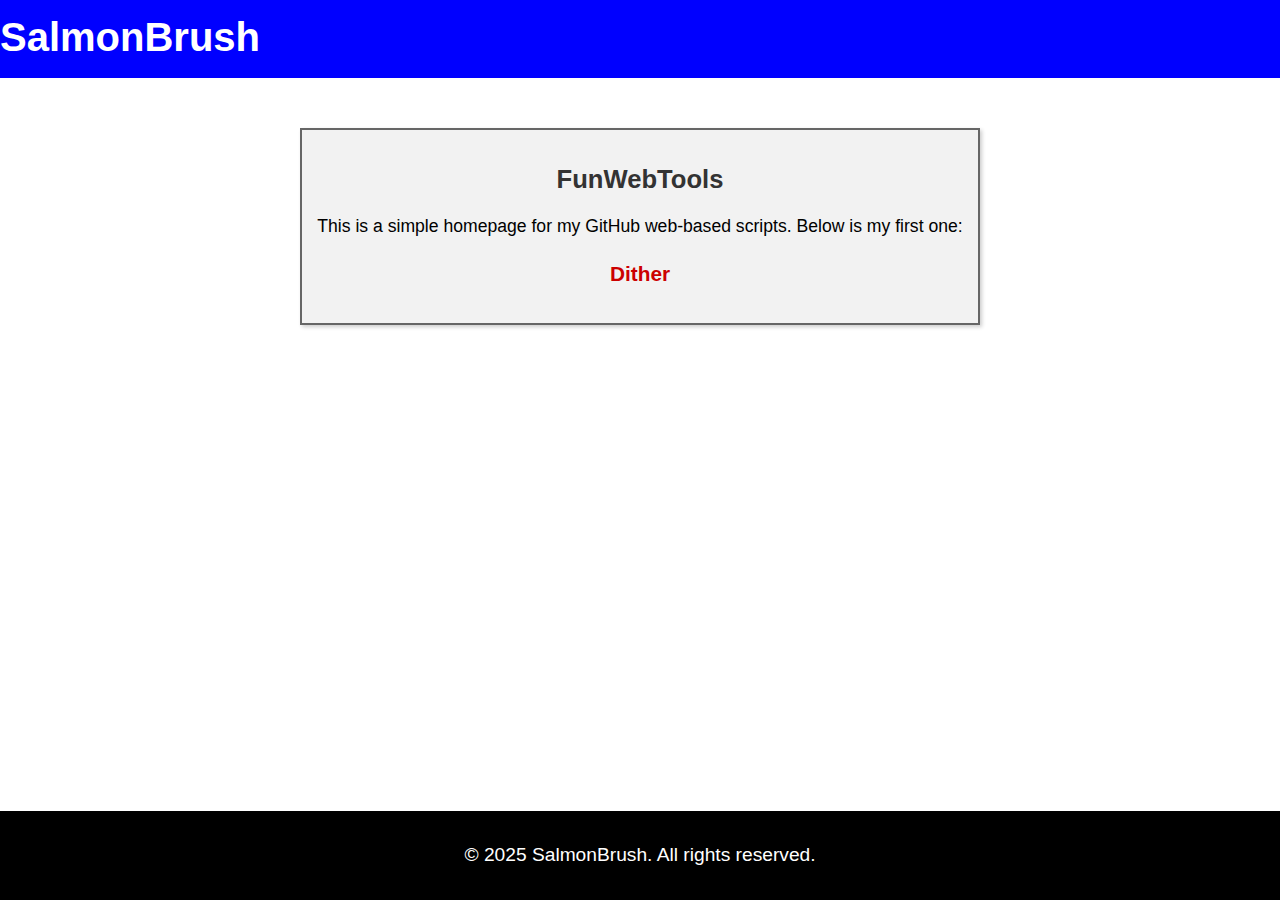
==== index.html @ 9d11e221 "first commit" ====
<!DOCTYPE html>
<html lang="en">
<head>
    <meta charset="UTF-8">
    <meta name="viewport" content="width=device-width, initial-scale=1.0">
    <title>SalmonBrush / FunWebTools</title>
    <style>
        /* Basic old internet style */
        body {
            font-family: Arial, sans-serif;
            background-color: #ffffff;
            margin: 0;
            padding: 0;
            color: #000000;
            display: flex;
            flex-direction: column;
            height: 100vh; /* Make the body take up at least full height */
        }

        header {
            background-color: #0000ff; /* Old-school blue */
            color: #ffffff;
            text-align: left;
            padding: 15px 0;
            font-size: 2.5rem;
            font-weight: bold;
            border-bottom: 3px solid #0000ff;
        }

        main {
            flex: 1; /* Take up the remaining space */
            padding: 20px;
            text-align: center;
        }

        h2 {
            font-size: 1.8rem;
            margin-top: 20px;
            color: #333333;
        }

        p {
            font-size: 1.2rem;
            line-height: 1.6;
        }

        /* Hyperlink style (classic) */
        a {
            color: #0000ee; /* Classic blue link */
            font-weight: bold;
            text-decoration: none;
        }

        a:hover {
            text-decoration: underline;
        }

        footer {
            background-color: #000000;
            color: #ffffff;
            text-align: center;
            padding: 10px 0;
            font-size: 0.9rem;
            position: relative;
            bottom: 0;
            width: 100%;
            box-sizing: border-box;
        }

        .retro-box {
            margin-top: 30px;
            padding: 15px;
            border: 2px solid #666666;
            background-color: #f2f2f2;
            box-shadow: 2px 2px 4px rgba(0, 0, 0, 0.2);
            display: inline-block;
            width: auto;
        }

        .retro-box h2 {
            font-size: 1.6rem;
            margin-bottom: 10px;
        }

        .retro-box p {
            font-size: 1.1rem;
        }

        .retro-box a {
            color: #cc0000; /* Red for contrast */
            font-size: 1.3rem;
            font-weight: bold;
        }
    </style>
</head>
<body>
    <header>
        SalmonBrush
    </header>

    <main>
        <div class="retro-box">
            <h2>FunWebTools</h2>
            <p>This is a simple homepage for my GitHub web-based scripts. Below is my first one:</p>
            <p><a href="pages/index.html">Dither</a></p>
        </div>
    </main>

    <footer>
        <p>&copy; 2025 SalmonBrush. All rights reserved.</p>
    </footer>
</body>
</html>
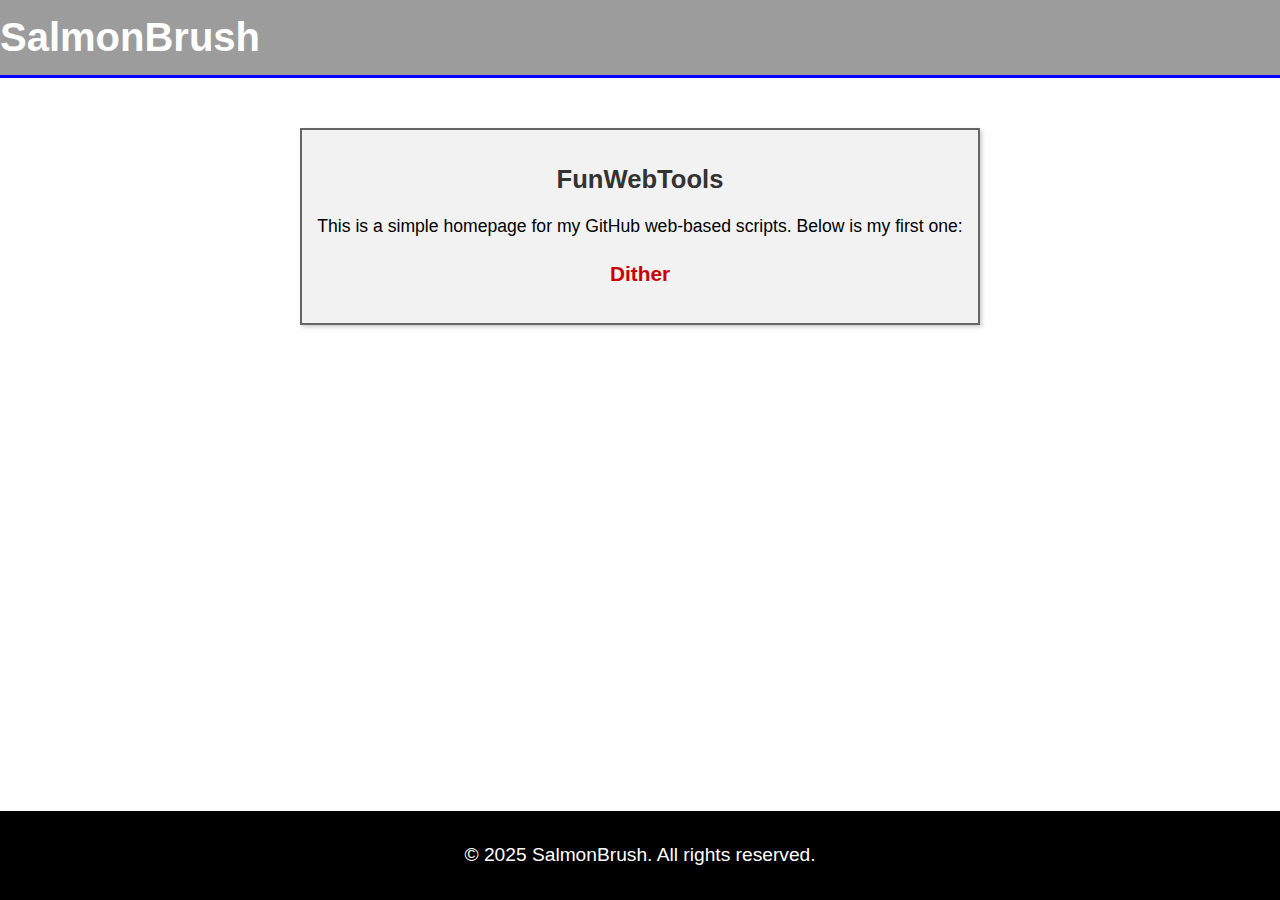
==== commit a5b07538: "editing html" ====
--- a/index.html
+++ b/index.html
@@ -18,7 +18,7 @@
         }
 
         header {
-            background-color: #0000ff; /* Old-school blue */
+            background-color: #9c9c9d; /* Old-school blue */
             color: #ffffff;
             text-align: left;
             padding: 15px 0;
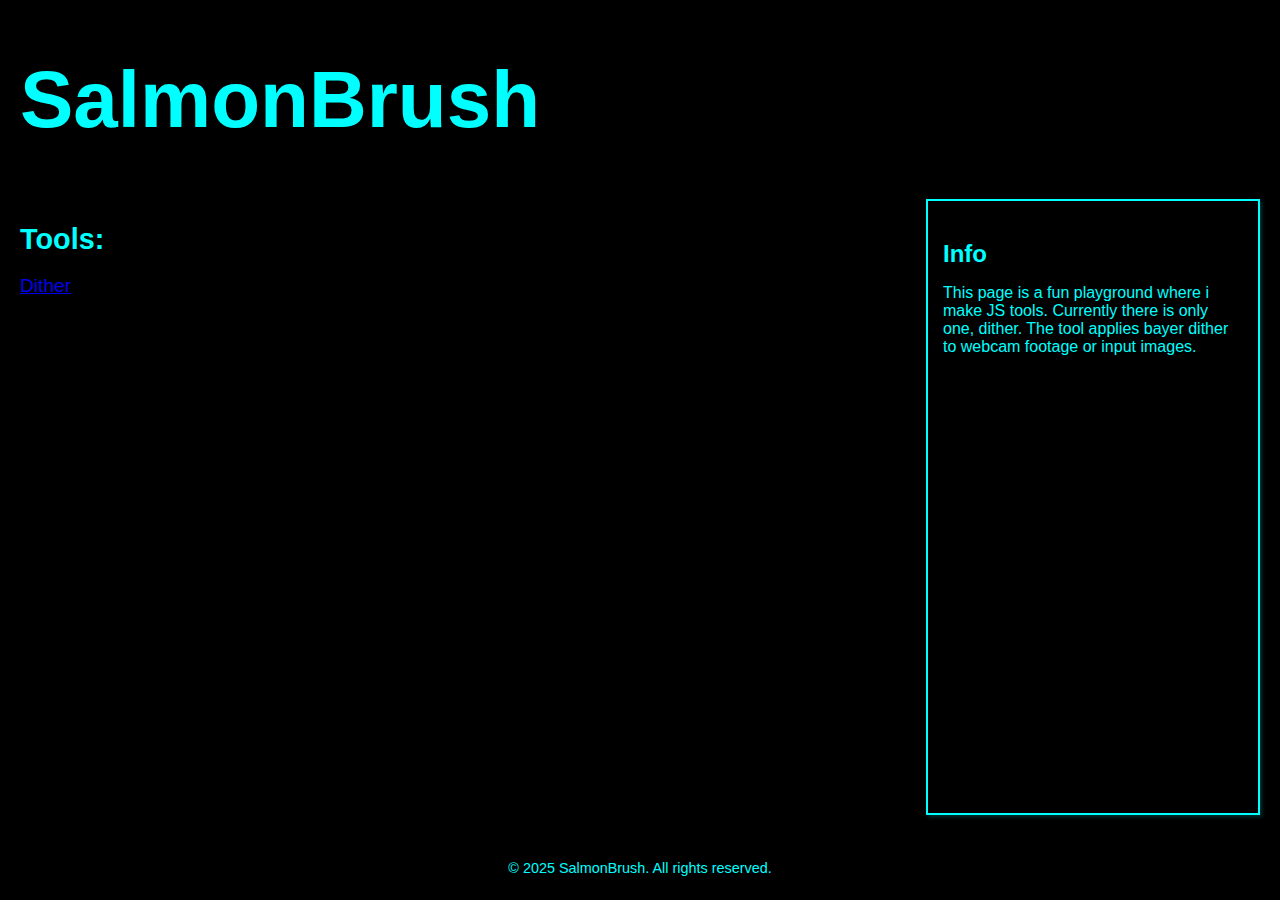
==== commit a51fecc1: "layout change homepage" ====
--- a/index.html
+++ b/index.html
@@ -8,101 +8,99 @@
         /* Basic old internet style */
         body {
             font-family: Arial, sans-serif;
-            background-color: #ffffff;
+            background-color: black; /* Black background */
             margin: 0;
             padding: 0;
-            color: #000000;
+            color: cyan; /* Cyan text color */
             display: flex;
             flex-direction: column;
-            height: 100vh; /* Make the body take up at least full height */
+            height: 100vh; /* Full height */
         }
 
         header {
-            background-color: #9c9c9d; /* Old-school blue */
-            color: #ffffff;
-            text-align: left;
-            padding: 15px 0;
+            padding: 0px 20px;
             font-size: 2.5rem;
             font-weight: bold;
-            border-bottom: 3px solid #0000ff;
+        }
+
+        .logo {
+            display: inline-block;
         }
 
         main {
-            flex: 1; /* Take up the remaining space */
+            display: flex;
             padding: 20px;
-            text-align: center;
+            padding-top: 0;
+            justify-content: space-between;
+            flex: 1;
         }
 
-        h2 {
-            font-size: 1.8rem;
-            margin-top: 20px;
-            color: #333333;
+        /* Tools List */
+        .tools-list {
+            flex: 1;
+            font-size: 1.2rem;
         }
 
-        p {
-            font-size: 1.2rem;
-            line-height: 1.6;
+        .tools-list h2 {
+            font-size: 1.8rem;
+            margin-bottom: 10px;
         }
 
-        /* Hyperlink style (classic) */
-        a {
-            color: #0000ee; /* Classic blue link */
-            font-weight: bold;
-            text-decoration: none;
+        .tools-list ul {
+            list-style-type: none;
+            padding-left: 0;
         }
 
-        a:hover {
-            text-decoration: underline;
+        .tools-list ul li {
+            margin: 5px 0;
+        }
+
+        /* Info Card */
+        .info-card {
+            width: 300px;
+            padding: 15px;
+            border: 2px solid cyan; /* Cyan border */
+            box-shadow: 2px 2px 4px rgba(0, 255, 255, 0.2); /* Subtle cyan shadow */
+            font-size: 1rem;
+        }
+
+        .info-card h3 {
+            font-size: 1.5rem;
+            margin-bottom: 0px;
+        }
+
+        .info-card p {
+            margin-bottom: 0px;
         }
 
         footer {
-            background-color: #000000;
-            color: #ffffff;
+            background-color: black;
+            color: cyan;
             text-align: center;
             padding: 10px 0;
             font-size: 0.9rem;
-            position: relative;
-            bottom: 0;
-            width: 100%;
             box-sizing: border-box;
-        }
-
-        .retro-box {
-            margin-top: 30px;
-            padding: 15px;
-            border: 2px solid #666666;
-            background-color: #f2f2f2;
-            box-shadow: 2px 2px 4px rgba(0, 0, 0, 0.2);
-            display: inline-block;
-            width: auto;
-        }
-
-        .retro-box h2 {
-            font-size: 1.6rem;
-            margin-bottom: 10px;
-        }
-
-        .retro-box p {
-            font-size: 1.1rem;
-        }
-
-        .retro-box a {
-            color: #cc0000; /* Red for contrast */
-            font-size: 1.3rem;
-            font-weight: bold;
         }
     </style>
 </head>
 <body>
     <header>
-        SalmonBrush
+        <h1 class="logo">SalmonBrush</h1>
     </header>
 
     <main>
-        <div class="retro-box">
-            <h2>FunWebTools</h2>
-            <p>This is a simple homepage for my GitHub web-based scripts. Below is my first one:</p>
-            <p><a href="pages/index.html">Dither</a></p>
+        <!-- Tools List -->
+        <div class="tools-list">
+            <h2>Tools:</h2>
+            <ul>
+                <li><a href="pages/index.html">Dither</a></li>
+            </ul>
+        </div>
+
+        <!-- Info Card -->
+        <div class="info-card">
+            <h3>Info</h3>
+            <p>This page is a fun playground where i make JS tools. Currently there is only one, dither. The tool applies bayer dither to webcam footage or input images.</p>
         </div>
     </main>
 
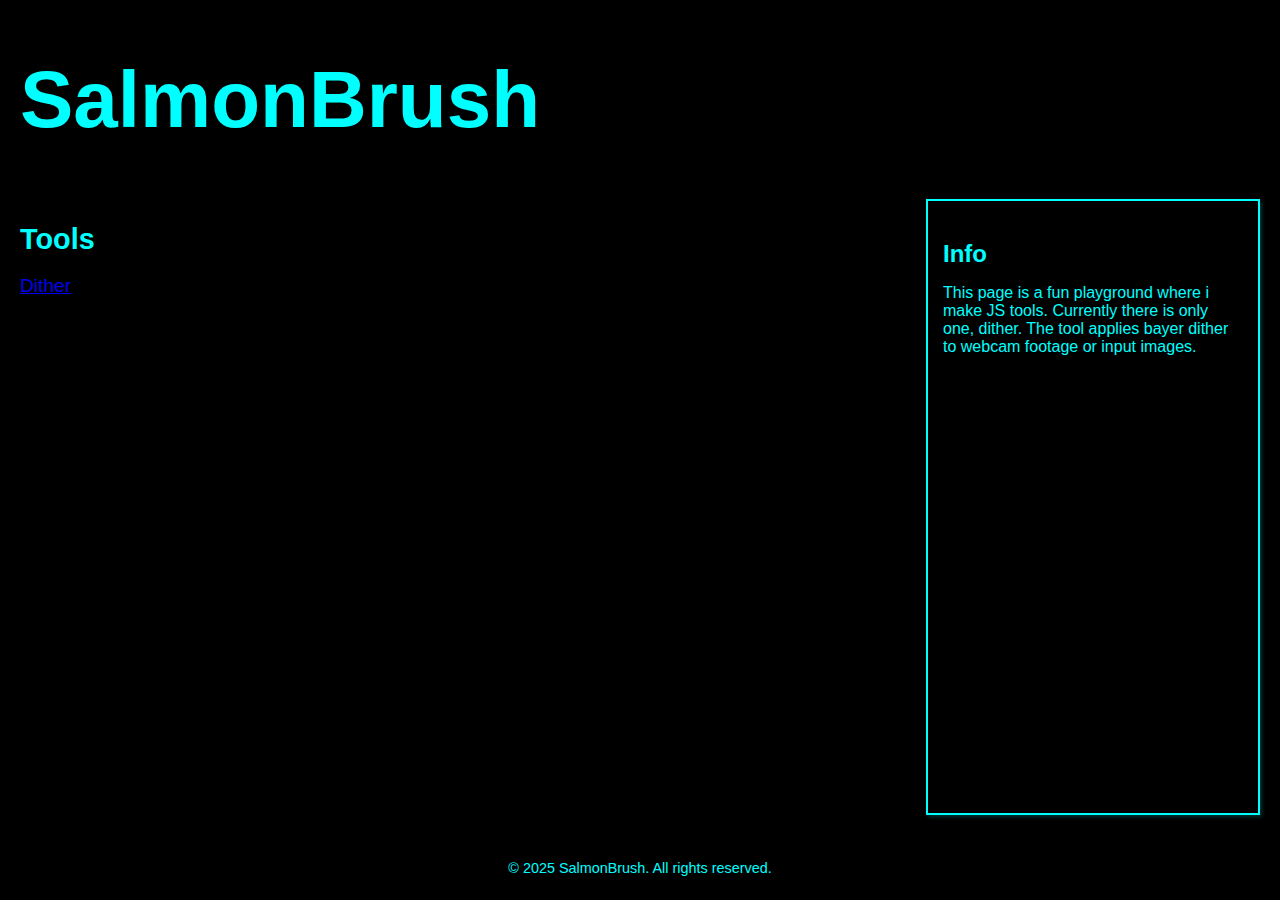
==== commit 9503f5b1: "Update index.html" ====
--- a/index.html
+++ b/index.html
@@ -91,7 +91,7 @@
     <main>
         <!-- Tools List -->
         <div class="tools-list">
-            <h2>Tools:</h2>
+            <h2>Tools</h2>
             <ul>
                 <li><a href="pages/index.html">Dither</a></li>
             </ul>
